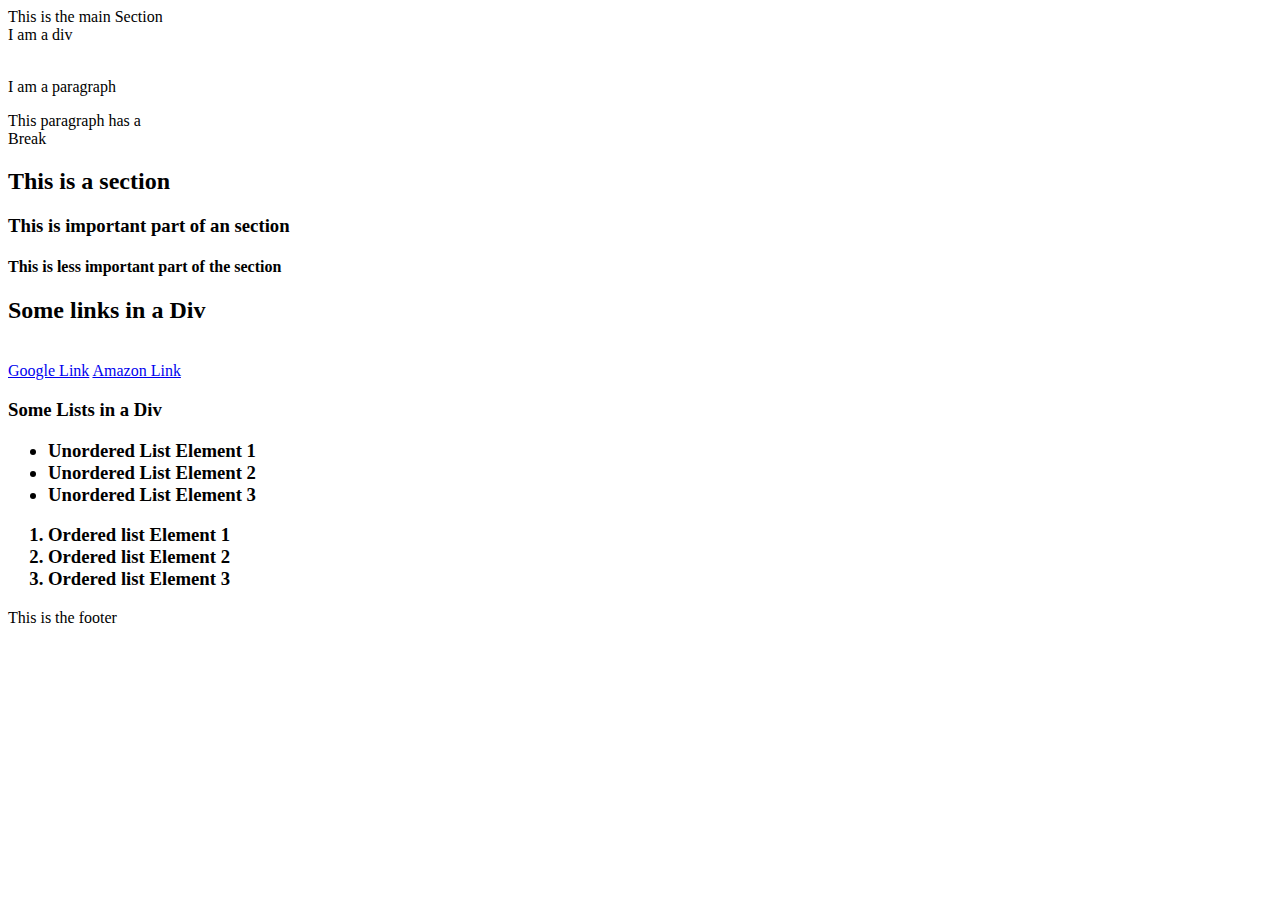
==== lib2024/assig-1/index.html @ a93caabe "Assigment 1" ====
<!DOCTYPE html>
<html>
<head>
	<meta charset="utf-8">
	<meta name="Author" content="Mark Shainblum">

<title>Assignment 1</title>
	<main>This is the main Section</main>
	<div>I am a div</div><br>
	<p>I am a paragraph</p>

	<p>This paragraph has a <br>
	Break</p>

<h2>This is a section</h2>
<h3>This is important part of an section</h3>
<h4>This is less important part of the section</h4>
<div><h2>Some links in a Div </h2><br>
<a href="https://www.google.com/">Google Link</a> <a href="https://www.amazon.com/">Amazon Link</a></div>
<div><h3>Some Lists in a Div<h3>
<ul>
	<li>Unordered List Element 1</li>
	<li>Unordered List Element 2</li>
	<li>Unordered List Element 3</li>
	</ul>
	<ol>
	<li>Ordered list Element 1</li>
	<li>Ordered list Element 2</li>
	<li>Ordered list Element 3</li></ol></div>

	<footer>This is the footer</footer>
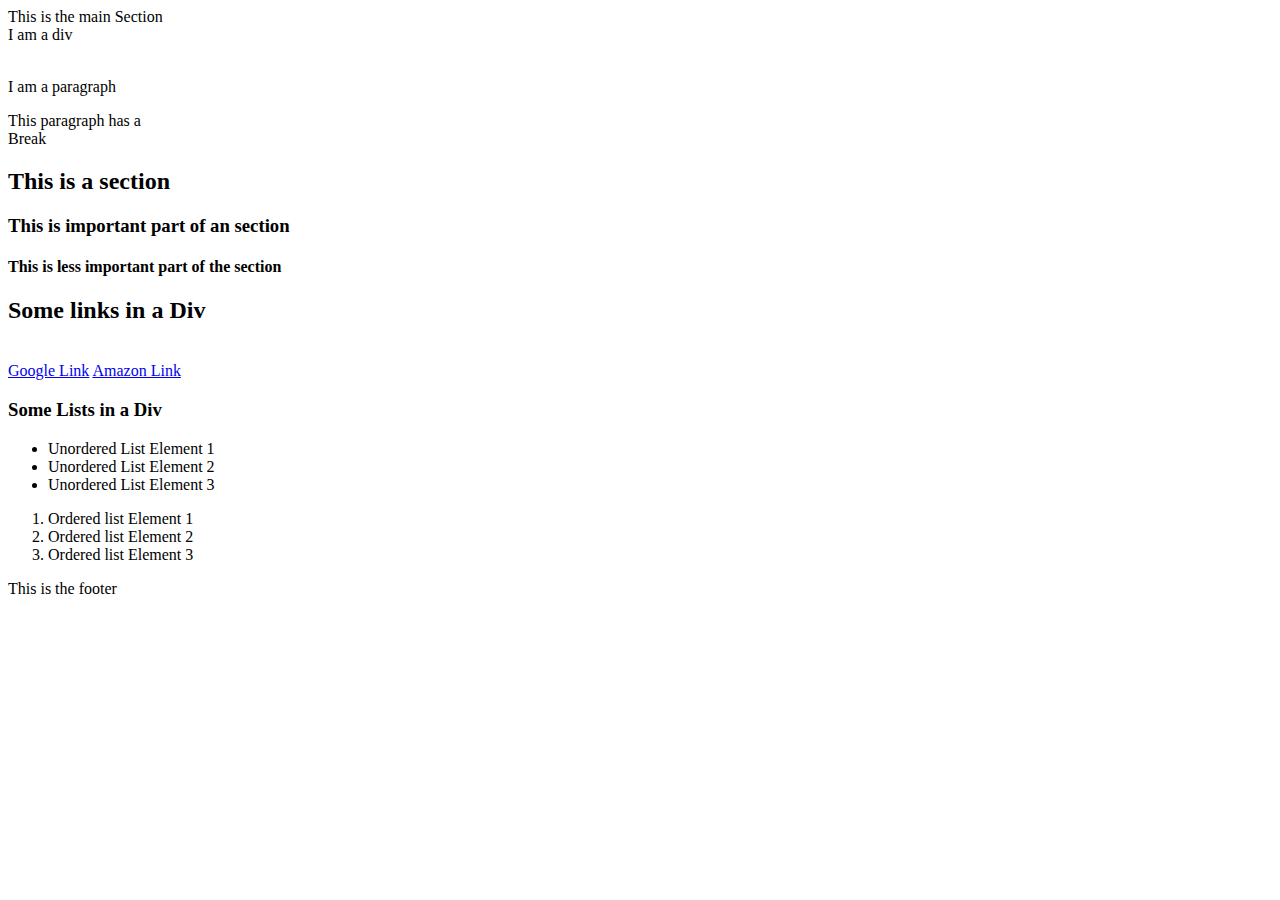
==== commit 7a2cb196: "2" ====
--- a/lib2024/assig-1/index.html
+++ b/lib2024/assig-1/index.html
@@ -17,8 +17,8 @@
 <h4>This is less important part of the section</h4>
 <div><h2>Some links in a Div </h2><br>
 <a href="https://www.google.com/">Google Link</a> <a href="https://www.amazon.com/">Amazon Link</a></div>
-<div><h3>Some Lists in a Div<h3>
-<ul>
+<h3>Some Lists in a Div</h3>
+<div><ul>
 	<li>Unordered List Element 1</li>
 	<li>Unordered List Element 2</li>
 	<li>Unordered List Element 3</li>
